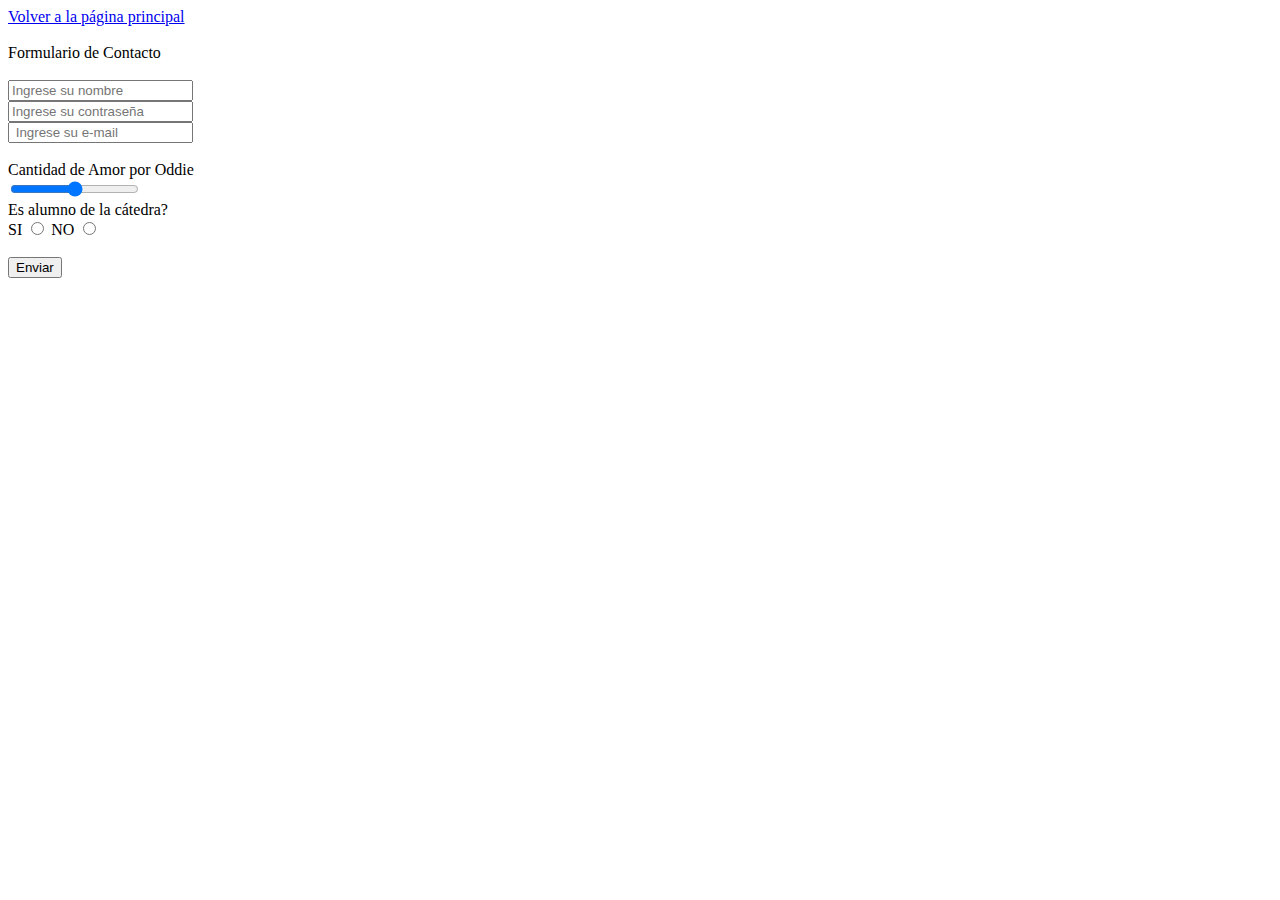
==== contacto.html @ bc0e20f1 "b" ====
<!DOCTYPE html>
<html lang="en">
<head>
    <meta charset="UTF-8">
    <meta http-equiv="X-UA-Compatible" content="IE=edge">
    <meta name="viewport" content="width=device-width, initial-scale=1.0">
    <title>Contactar a Oddie</title>
</head>
<body>
<a href="./index.html"> Volver a la página principal</a>
<br> 
<br> 
Formulario de Contacto   
<br>
<br>
<input type="Text" placeholder="Ingrese su nombre">
<br>
<input type="password" placeholder="Ingrese su contraseña"> 
<br>
<input type="email" placeholder=" Ingrese su e-mail">
<br>
<br>
Cantidad de Amor por Oddie <br>

<input type="range">
<br>
Es alumno de la cátedra?<br>
SI <input type="radio"> 
NO <input type="radio">
<br>
<br>
<input type="button" value="Enviar"> 




</body>
</html>
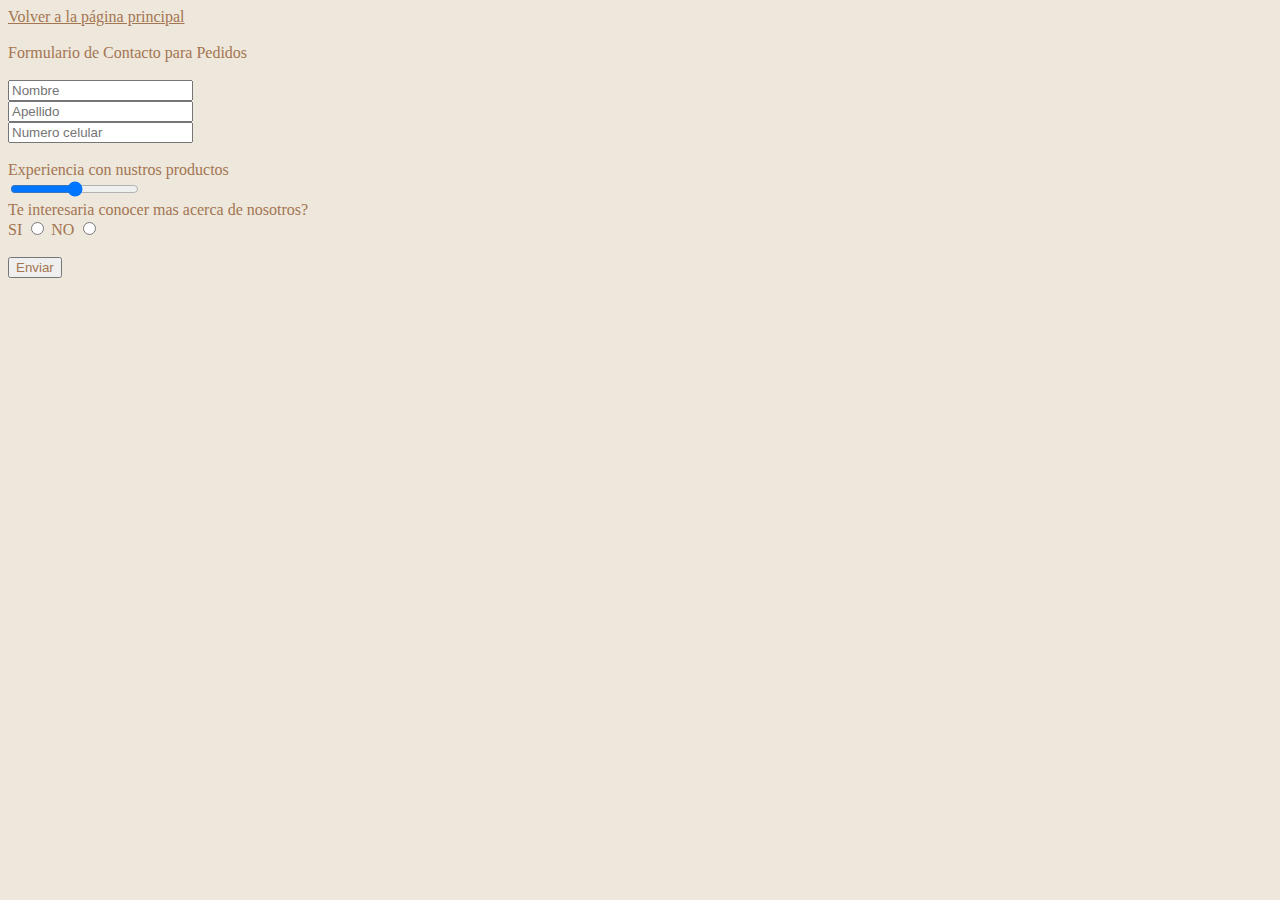
==== commit 547e3f1c: "b" ====
--- a/contacto.html
+++ b/contacto.html
@@ -5,26 +5,27 @@
     <meta http-equiv="X-UA-Compatible" content="IE=edge">
     <meta name="viewport" content="width=device-width, initial-scale=1.0">
     <title>Contactar a Oddie</title>
+    <link rel="stylesheet" href="./style.css">
 </head>
 <body>
-<a href="./index.html"> Volver a la página principal</a>
+<a href="./index.html" id="#Contacto"> Volver a la página principal</a>
 <br> 
 <br> 
-Formulario de Contacto   
+Formulario de Contacto para Pedidos  
+<br>  
+<br>
+<input type="Text" placeholder="Nombre">
+<br>
+<input type="text" placeholder="Apellido">
+<br>
+<input type="Text" placeholder="Numero celular">
 <br>
 <br>
-<input type="Text" placeholder="Ingrese su nombre">
-<br>
-<input type="password" placeholder="Ingrese su contraseña"> 
-<br>
-<input type="email" placeholder=" Ingrese su e-mail">
-<br>
-<br>
-Cantidad de Amor por Oddie <br>
+Experiencia con nustros productos <br>
 
 <input type="range">
 <br>
-Es alumno de la cátedra?<br>
+Te interesaria conocer mas acerca de nosotros?<br>
 SI <input type="radio"> 
 NO <input type="radio">
 <br>
--- a/style.css
+++ b/style.css
@@ -0,0 +1,90 @@
+body{background-color:#EDE7DC;}
+*{color:#A47551}
+
+
+
+.topnav {
+  background-color: #CCAFA5;
+  overflow: hidden;
+}
+
+.topnav a {
+  float: left;
+  color: #f2f2f2;
+  text-align: center;
+  padding: 14px 16px;
+  text-decoration: none;
+  font-size: 17px;
+}
+
+.topnav a:hover {
+  background-color: #ddd;
+  color: lightslategray;
+}
+
+.topnav a.active {
+  background-color: burlywood;
+  color: white;
+}
+
+#iconowpp{
+    position: fixed;
+    bottom: 30px;
+    right: 20px; 
+}
+
+header{
+  text-align: center;
+  font-size: larger; 
+  
+}
+h1{
+  color: black;
+  font-style: italic;
+  font-size: 300%;
+}
+
+img{
+  width: 100%;
+}
+
+.container {
+  position: relative;
+  width: 50%;
+}
+
+.image {
+  display: block;
+  width: 200%;
+  ;
+}
+
+.overlay {
+  position: absolute;
+  top: 0;
+  bottom: 0;
+  left: 0;
+  right: 0;
+  height: 100%;
+  width: 200%;
+  opacity: 0;
+  transition: .5s ease;
+  background-color: lightgrey;
+}
+
+.container:hover .overlay {
+  opacity: 1;
+}
+
+.text {
+  color: black;
+  font-size: 20px;
+  font-style: italic;
+  position: absolute;
+  top: 50%;
+  left: 50%;
+  -webkit-transform: translate(-50%, -50%);
+  -ms-transform: translate(-50%, -50%);
+  transform: translate(-50%, -50%);
+  text-align:center;
+}